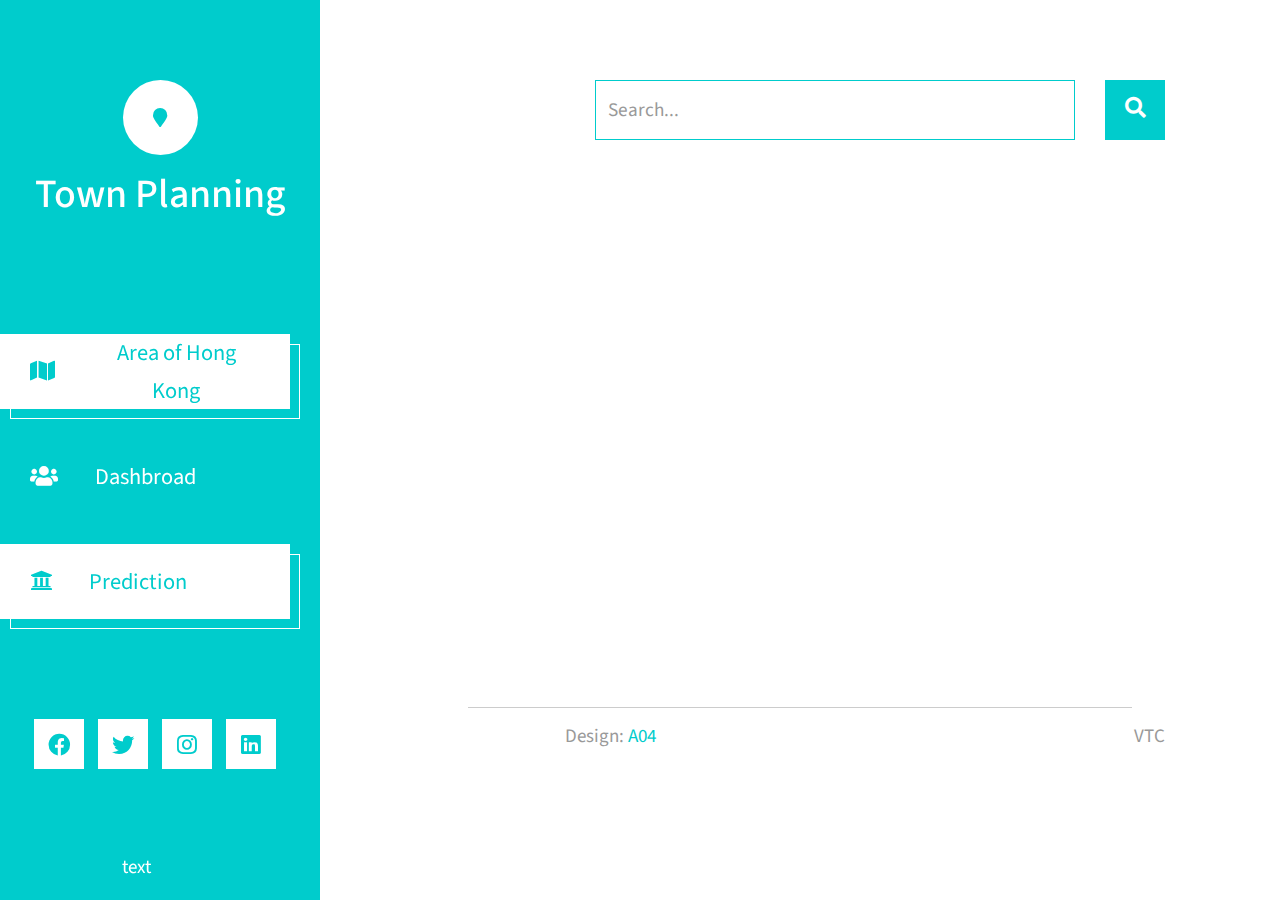
==== index.html @ 3baeec07 "1st version" ====
<!DOCTYPE html>
<html lang="en">
<head>
	<meta charset="UTF-8">
	<meta name="viewport" content="width=device-width, initial-scale=1.0">
	<title>Town Planning</title>
	<link rel="stylesheet" href="fontawesome/css/all.min.css"> <!-- https://fontawesome.com/ -->
	<link href="https://fonts.googleapis.com/css2?family=Source+Sans+Pro&display=swap" rel="stylesheet"> <!-- https://fonts.google.com/ -->
    <link href="css/bootstrap.min.css" rel="stylesheet">
    <link href="css/templatemo-xtra-blog.css" rel="stylesheet">

</head>
<body>
	<header class="tm-header" id="tm-header">
        <div class="tm-header-wrapper">
            <button class="navbar-toggler" type="button" aria-label="Toggle navigation">
                <i class="fas fa-bars"></i>
            </button>
            <div class="tm-site-header">
                <div class="mb-3 mx-auto tm-site-logo"><i class="fa fa-map-marker"></i></div>          
                <h1 class="text-center">Town Planning</h1>
            </div>
            <nav class="tm-nav" id="tm-nav">            
                <ul>
                    <li class="tm-nav-item active"><a href="index.html" class="tm-nav-link">
                        <i class="fas fa-map"></i>
                        Area of Hong Kong
                    </a></li>
                    <li class="tm-nav-item "><a href="Popluation.html" class="tm-nav-link">
                        <i class="fas fa-users"></i>
                        Dashbroad
                    </a></li>
                    <li class="tm-nav-item active"><a href="Prediction.html" class="tm-nav-link">
                        <i class="fas fa-university"></i>
                        Prediction
                    </a></li>
                </ul>
            </nav>
            <div class="tm-mb-65">
                <a rel="nofollow" href="https://fb.com/templatemo" class="tm-social-link">
                    <i class="fab fa-facebook tm-social-icon"></i>
                </a>
                <a href="https://twitter.com" class="tm-social-link">
                    <i class="fab fa-twitter tm-social-icon"></i>
                </a>
                <a href="https://instagram.com" class="tm-social-link">
                    <i class="fab fa-instagram tm-social-icon"></i>
                </a>
                <a href="https://linkedin.com" class="tm-social-link">
                    <i class="fab fa-linkedin tm-social-icon"></i>
                </a>
            </div>
            <p class="tm-mb-80 pr-5 text-white">
                text
            </p>
        </div>
    </header>
    <div class="container-fluid">
        <main class="tm-main">
            <!-- Search form -->
            <div class="row tm-row">
                <div class="col-12">
                    <form method="GET" class="form-inline tm-mb-80 tm-search-form">                
                        <input class="form-control tm-search-input" name="query" type="text" placeholder="Search..." aria-label="Search">
                        <button class="tm-search-button" type="submit">
                            <i class="fas fa-search tm-search-icon" aria-hidden="true"></i>
                        </button>                                
                    </form>
                </div>                
            </div>

            <!-- Map -->
    <div class="row tm-row">
                <div class="gmap_canvas">
                    <iframe width="100%" height="600" id="gmap_canvas"
                        src="https://www.google.com/maps/embed?pb=!1m18!1m12!1m3!1d3691.2453771255277!2d114.25159676713852!3d22.306557896246964!2m3!1f0!2f0!3f0!3m2!1i1024!2i768!4f13.1!3m3!1m2!1s0x340403efc96dcf71%3A0x155421d8c0f5fab8!2z6aaZ5riv55-l5bCI6Kit6KiI5a246Zmi!5e0!3m2!1szh-TW!2shk!4v1664005433437!5m2!1szh-TW!2shk"
                        frameborder="0" scrolling="no" marginheight="0" marginwidth="0"></iframe>
                </div>
            </div>        
                                  
            <footer class="row tm-row">
                <hr class="col-10">
                <div class="col-md-6 col-12 tm-color-gray">
                    Design: <a rel="nofollow" target="_parent" href="https://templatemo.com" class="tm-external-link">A04</a>
                </div>
                <div class="col-md-6 col-12 tm-color-gray tm-copyright">
                    VTC
                </div>
            </footer>
        </main>
    </div>
    <script src="js/jquery.min.js"></script>
    <script src="js/templatemo-script.js"></script>
</body>
</html>
---- css/templatemo-xtra-blog.css ----
html { overflow-x: hidden; }

body {
    margin: 0;
    padding: 0;
    font-family: 'Source Sans Pro', sans-serif;
    font-size: 19px;
    line-height: 2em;
    overflow-x: hidden;
}

p, span { color: #999; }
hr { 
    border-top-color: #CCC; 
    margin-top: 10px;
    margin-bottom: 10px;
}
.form-control::-webkit-input-placeholder { color: #999; }  
.form-control:-ms-input-placeholder { color: #999; }  
.form-control::placeholder { color: #999; }

.tm-header {
    background-color: #0CC;
    color: white;
    
    position: fixed;
    top: 0;
    left: 0;
    bottom: 0;
    z-index: 100;
    width: 400px;
    overflow-y: visible;     
}

.tm-header-wrapper {
    overflow-y: scroll;
    scrollbar-width: none;
    -ms-overflow-style: none;
    padding: 30px;
    width: 100%;
    height: 100%; 
}

.tm-header-wrapper::-webkit-scrollbar {
    width: 0;
    height: 0;
}

.tm-site-header {
    margin-top: 50px;
    margin-bottom: 115px;
}

.tm-site-logo {
    width: 75px;
    height: 75px;
    border-radius: 50%;
    background-color: white;    
    display: flex;
    align-items: center;
    justify-content: center;
}

.tm-site-logo i { color: #0CC; }

.tm-main {
    margin-left: 400px;
    padding: 80px 100px 25px;
}

.tm-post { max-width: 470px; }

.tm-row {
    max-width: 980px;
    justify-content: space-between;
}

.tm-nav { margin-bottom: 100px; }

.tm-nav-item {
    list-style: none;
    margin-bottom: 30px;
}

.tm-nav-link {
    color: white;
    background-color: transparent;
    height: 75px;
    width: 100%;
    max-width: 300px;    
    display: flex;
    align-items: center;
    font-size: 1.4rem;
    padding: 30px;
}

.tm-nav-item:hover .tm-nav-link,
.tm-nav-item.active .tm-nav-link
 {
    color: #0CC;
    background-color: white;
    text-decoration: none;
}

.tm-nav ul { position: relative; }

.tm-nav-item:hover:after,
.tm-nav-item.active:after {
    content: '';
    width: 100%;
    max-width: 300px;    
    height: 75px;
    display: block;
    border: 1px solid white;
    margin-left: 10px;
    margin-top: -65px;
    position: absolute;
    z-index: -1000;
}

.tm-nav-link i { margin-right: 37px; }

ul { 
    margin: 0; 
    padding: 0;
}

.tm-nav { margin-left: -30px; }

.tm-social-link {
    display: inline-block;
    background-color: white;    
    font-size: 1.4rem;
    width: 50px;
    height: 50px;
    text-align: center;
    padding-top: 8px; 
    margin-right: 15px;   
    margin-bottom: 15px;
}

.tm-social-icon { 
    color: #0CC;    
    transition: all 0.3s ease;
}

.tm-social-link:hover .tm-social-icon.fa-facebook { color: #3b5998; }
.tm-social-link:hover .tm-social-icon.fa-twitter { color: #00acee; }
.tm-social-link:hover .tm-social-icon.fa-instagram { color: #3f729b; }
.tm-social-link:hover .tm-social-icon.fa-linkedin { color: #0e76a8; }
.navbar-toggler { display: none; }

.tm-search-form {
    display: flex;
    align-items: center;
    justify-content: flex-end;
}

@property --percent {
    syntax: "<number>";
    initial-value: 0;
    inherits: false;
  }
  @property --temp {
    syntax: "<number>";
    initial-value: 0;
    inherits: false;
  }
  @property --v1 {
    syntax: "<integer>";
    initial-value: 0;
    inherits: false;
  }
  @property --v2 {
    syntax: "<integer>";
    initial-value: 0;
    inherits: false;
  }
  
  #number_animation {
    font: 800 40px monospace;
    padding: 2rem;
    transition: --percent 1s;
    --temp: calc(var(--percent) * 100);
    --v1: max(var(--temp) - 0.5, 0);
    --v2: max((var(--temp) - var(--v1)) * 100 - 0.5, 0);
    counter-reset: v1 var(--v1) v2 var(--v2);
  }
  #number_animation::before {
    content: counter(v1) "." counter(v2, decimal-leading-zero) "%";
  }

.form-inline .form-control.tm-search-input {
    display: block;
    height: 60px;
    width: 480px;
    margin-right: 30px;
    border-radius: 0;
    border-color: #0CC;
    font-size: 1.2rem;
}

.tm-search-button {
    width: 60px;
    height: 60px;
    border: none;
    background-color: #0CC;
    transition: all 0.3s ease;
}

.tm-search-button:hover { background-color: #09b6b6; }

.tm-search-icon {
    color: white;
    font-size: 1.3rem;
}

.tm-post-link {
    display: block;
    position: relative;
	cursor: pointer;
}

.tm-post-link-inner {
    overflow: hidden;
    background: #3085a3;
}

.tm-post-link img {
    position: relative;
	display: block;
	min-height: 100%;
	max-width: 100%;
	opacity: 0.8;
}

.effect-lily img {
	max-width: none;
	width: -webkit-calc(100% + 50px);
	width: calc(100% + 50px);
	opacity: 0.7;
	-webkit-transition: opacity 0.35s, -webkit-transform 0.35s;
	transition: opacity 0.35s, transform 0.35s;
	-webkit-transform: translate3d(-40px,0, 0);
	transform: translate3d(-40px,0,0);
}

.effect-lily:hover img { opacity: 1; }

.effect-lily:hover img {
    -webkit-transform: translate3d(0,0,0);
	transform: translate3d(0,0,0);
}

.tm-post { margin-bottom: 75px; }

.tm-new-badge {
    top: 25px;
    right: -10px;
    background-color: #0CC;
    color: white;
    padding: 5px 20px;
}

.tm-post-title {
    font-size: 1.7rem;
    transition: all 0.3s ease;
}

.tm-h3 {
    font-size: 1.3rem;
    color: #999;
}

.tm-post-link:hover .tm-post-title { color: #0CC; }

.tm-btn {
    display: inline-block;
    border-radius: 5px;
    font-size: 1.3rem;
    transition: all 0.3s ease;
}

.tm-btn-primary {    
    background-color: #0CC;
    color: white;  
    padding: 8px 43px;
    border: none;
}

.tm-btn-small { padding: 8px 33px; }

.tm-btn-primary:hover {
    background-color: #09b6b6;
    color: white;
}

.tm-paging-nav ul li {
    list-style: none;
    display: inline-block;
    margin-right: 10px;
}

.tm-paging-nav ul li:last-child { margin-right: 0; }

.tm-paging-link {
    background-color: #F0F0F0;
    color: #999;
    width: 50px;
    height: 50px;
    display: flex;
    align-items: center;
    justify-content: center;    
}

.tm-paging-item .tm-paging-link:hover,
.tm-paging-item.active .tm-paging-link {
    background-color: #0CC;
    color: white;
}

.tm-btn.disabled {
    background-color: #F0F0F0;
    color: #999;
    cursor: not-allowed;
}

.tm-external-link { color: #0CC; }
.tm-external-link:hover { color: #09b6b6; }

.tm-paging-wrapper {
    display: flex;
    justify-content: flex-end;
    align-items: center;
}

.tm-prev-next-wrapper,
.tm-paging-wrapper {
    flex: 0 0 50%;
    max-width: 50%;
    padding-left: 15px;
    padding-right: 15px;
}

.tm-copyright { text-align: right; }

/* Single Post page */
hr.tm-hr-primary { border-top: 5px solid #0CC; }

video {
    width: 100%;
    height: auto;
}

.tm-comment {
    display: flex;
    align-items: flex-start;
}

.tm-comment-figure {
    margin-top: 10px;
    margin-right: 30px;
}

.tm-comment-reply { padding-left: 37px; }

.form-control {
    height: 45px;
    border-color: #0CC;
    border-radius: 0;
}

.tm-comment-form { max-width: 360px; }
.tm-category-list { list-style-type: none; }
figure { margin: 0; }
figcaption { line-height: 1.4; }

.tm-post-full { max-width: 600px; }

.tm-post-sidebar {
    max-width: 280px;
    margin-left: auto;
    margin-right: 0;
}

.tm-pt-20 { padding-top: 20px; }
.tm-pt-30 { padding-top: 30px; }
.tm-pt-45 { padding-top: 45px; }
.tm-pt-60 { padding-top: 60px; }
.tm-mb-40 { margin-bottom: 40px; }
.tm-mb-45 { margin-bottom: 45px; }
.tm-mb-55 { margin-bottom: 55px; }
.tm-mb-60 { margin-bottom: 60px; }
.tm-mb-65 { margin-bottom: 65px; }
.tm-mb-75 { margin-bottom: 75px; }
.tm-mb-80 { margin-bottom: 80px; }
.tm-mb-120 { margin-bottom: 120px; }
.tm-mt-40 { margin-top: 40px; }
.tm-mt-100 { margin-top: 100px; }
.tm-mr-20 { margin-right: 20px; }
.tm-color-primary, span.tm-color-primary { color: #099; }
a.tm-color-gray, .tm-color-gray { color: #999; }
a.tm-color-gray:hover { color: #099; }
.tm-bg-gray { background-color: #F3F4F5; }
button:focus { outline: none; }
a:hover { 
    text-decoration: none; 
    color: #048c8c;
}

a:hover figcaption { color: #056767; }
.img-thumbnail { max-width: none; }
.tm-about-pad { padding: 40px 35px; }
.tm-person { max-width: 430px; }
.tm-line-height-short { line-height: 1.8; }

.gmap_canvas {
    overflow:hidden;
    background:none!important;
    height:477px;
    width:100%;
}

.tm-social-links li { 
    list-style: none; 
    display: inline-block;
}

.tm-social-links li a {
    display: block;
    color: white;
    background-color: #0CC;
    width: 45px;
    height: 45px;    
    margin-right: 15px;    
}

.tm-social-links li a i { transition: all 0.3s ease; }
.tm-social-links li a:hover i.fa-facebook { color: #3b5998; }
.tm-social-links li a:hover i.fa-twitter { color: #00acee; }
.tm-social-links li a:hover i.fa-youtube { color: #c4302b; }
.tm-social-links li a:hover i.fa-instagram { color: #3f729b; }

.tm-contact-right { padding-left: 55px; }
.tm-contact-form { max-width: 488px; }

.tm-contact-form input,
.tm-contact-form textarea {
    max-width: 360px;
}

.tm-contact-form label { font-size: 1.4rem; }
.tm-contact-form .form-group { display: flex; }

body, html {
    height: 100%;
    text-align: center;
}

#prediction1 {
    margin-bottom: 20px;
    padding: 50px 50px 50px 50px;
    border-radius:10px;
    background-color: whitesmoke;
    box-shadow: 10px 5px 5px;
    display: flex;
    justify-content: center;
    align-items: center;
}


#prediction2 {
    margin-bottom: 20px;
    padding: 30px 30px 30px 30px;
    border-radius:10px;
    background-color: whitesmoke;
    box-shadow: 10px 5px 5px;
    display: flex;
    flex-direction: row;
    justify-content: space-between;
    align-items: center;
}


.dropdown{
    display: flex;
    justify-content: space-between;
}

#botton{
    margin-top: 200px;
    text-align: center;
    cursor: pointer;
    outline: none;
    background-color: #04AA6D;
    border: none;
    border-radius: 15px;
    box-shadow: 0 9px #999;
    border-radius: 5px;
    background-color: rgb(216, 216, 216);
    width: 100px;
    color: black;
}

#botton:active {
    box-shadow: 0 5px #666;
    transform: translateY(4px);
  }

#prediction3 {
    margin-bottom: 20px;
    padding: 50px 50px 50px 50px;
    border-radius:10px;
    background-color: whitesmoke;
    box-shadow: 10px 5px 5px;
    display: flex;
    justify-content: center;
    align-items: center;
}


.loader-wrapper {
    float:left;
    width: 100%;
    height: 100%;
    position:static;
    top: 0;
    left: 0;
    background-color: #242f3f;
    padding: 400px 400px 400px 400px;
    display:none;
    justify-content: center;
    align-items: center;
}

.loader {
  display: inline-block;
  width: 30px;
  height: 30px;
  position: relative;
  border: 4px solid #Fff;
  top: 50%;
  animation: loader 2s infinite ease;
}

.loader-inner {
  vertical-align: top;
  display: inline-block;
  width: 100%;
  background-color: #fff;
  animation: loader-inner 2s infinite ease-in;
}

@keyframes loader {
  0% {
    transform: rotate(0deg);
  }
  
  25% {
    transform: rotate(180deg);
  }
  
  50% {
    transform: rotate(180deg);
  }
  
  75% {
    transform: rotate(360deg);
  }
  
  100% {
    transform: rotate(360deg);
  }
}

@keyframes loader-inner {
  0% {
    height: 0%;
  }
  
  25% {
    height: 0%;
  }
  
  50% {
    height: 100%;
  }
  
  75% {
    height: 100%;
  }
  
  100% {
    height: 0%;
  }
}

@media (max-width: 1540px) {
    .tm-header { width: 320px; }

    .tm-main {
        margin-left: 320px;
        width: calc(100% - 320px);
    }
}

@media (max-width: 1300px) {
    .tm-about-col {
        flex: 0 0 100%;
        max-width: 100%;
        margin-bottom: 30px;
    }
}

@media (max-width: 1288px) {
    .tm-social-link { margin-right: 10px; }
}

@media (max-width: 1199px) {
    .tm-post-sidebar { max-width: 440px; }
    .form-inline .form-control.tm-search-input { width: 420px; }
}

@media (max-width: 1086px) {
    .form-inline .form-control.tm-search-input {
        width: 80%;
        margin-right: 15px;
    }
}

/* Hide sidebar */
@media (max-width: 991px) {
    .tm-header {
        width: 320px;
        left: -320px;        
        transition: all 0.3s ease;
    }

    .tm-header.show { left: 0; }
    .tm-header-wrapper { padding: 15px; }

    .navbar-toggler {
        display: block;
        position: fixed;
        left: 0;
        top: 0;
        background-color: rgba(56, 204, 204, 0.75);
        color: white;
        padding: 10px 15px;
        transition: all 0.3s ease;
        border-radius: 0;
        top: 5px;
    }

    .tm-header.show .navbar-toggler { left: 320px; }

    .tm-main {
        margin-left: 0;
        padding: 50px 40px;
        width: 100%;
    }

    .tm-post-sidebar {
        margin-left: 0;
        margin-right: auto;
    }

    .tm-person-col { width: 50%; }
    .tm-person { flex-direction: row; }

    .tm-contact-left {
        flex: 0 0 58.333333%;
        max-width: 58.333333%;
    }

    .tm-contact-right {
        flex: 0 0 41.666667%;
        max-width: 41.666667%;
    }

    .tm-post-full { max-width: none; }
}

@media (max-width: 767px) {
    .form-inline .form-control.tm-search-input {
        width: 70%;
        max-width: 375px;
        margin-right: 15px;
    }

    .tm-search-form { justify-content: flex-start; }
    .tm-main { padding: 60px 10px; }

    .tm-prev-next-wrapper,
    .tm-paging-wrapper {
        flex: 0 0 100%;
        max-width: 100%;
    }

    .tm-paging-wrapper { 
        margin-top: 50px; 
        justify-content: flex-start;
    }

    .tm-copyright { text-align: left; }
}

@media (max-width: 1199px) and (min-width: 992px) {
    .tm-person-col,
    .tm-contact-left,
    .tm-contact-right {
        flex: 0 0 100%;
        max-width: 100%;
    }

    .tm-contact-right { padding-left: 15px; }

    .tm-post-col,
    .tm-aside-col {
        flex: 0 0 100%;
        max-width: 100%;
    }

    .tm-post-sidebar {
        margin-left: 0;
        margin-right: auto;
    }
}

@media (max-width: 709px) {
    .tm-person-col { width: 100%; }
}

@media (max-width: 991px) and (min-width: 826px) {
    .tm-about-col {
        flex: 0 0 33.3333%;
        max-width: 33.3333%;
    }

    .tm-person { flex-direction: row; }
}

@media (max-width: 630px) {
    .tm-contact-left,
    .tm-contact-right {
        flex: 0 0 100%;
        max-width: 100%;
    }

    .tm-contact-right { padding-left: 15px; }
}

@media (max-width: 575px) {
    .tm-contact-form input, 
    .tm-contact-form textarea {
        max-width: 100%;
    }
}

@media (max-width: 480px) {
    .tm-person-col { width: 100%; }
    .tm-person { flex-direction: row; }
}

@media (max-width: 380px) {
    .tm-person img { max-width: 120px; }
}
**login

.divider:after,
.divider:before {
content: "";
flex: 1;
height: 1px;
background: #eee;
}
.h-custom {
height: calc(100% - 73px);
}
@media (max-width: 450px) {
.h-custom { 
height: 100%;
}
}
 
**reg

.gradient-custom-3 {
    /* fallback for old browsers */
    background: #84fab0;
    
    /* Chrome 10-25, Safari 5.1-6 */
    background: -webkit-linear-gradient(to right, rgba(132, 250, 176, 0.5), rgba(143, 211, 244, 0.5));
    
    /* W3C, IE 10+/ Edge, Firefox 16+, Chrome 26+, Opera 12+, Safari 7+ */
    background: linear-gradient(to right, rgba(132, 250, 176, 0.5), rgba(143, 211, 244, 0.5))
    }
    .gradient-custom-4 {
    /* fallback for old browsers */
    background: #84fab0;
    
    /* Chrome 10-25, Safari 5.1-6 */
    background: -webkit-linear-gradient(to right, rgba(132, 250, 176, 1), rgba(143, 211, 244, 1));
    
    /* W3C, IE 10+/ Edge, Firefox 16+, Chrome 26+, Opera 12+, Safari 7+ */
    background: linear-gradient(to right, rgba(132, 250, 176, 1), rgba(143, 211, 244, 1))
    }
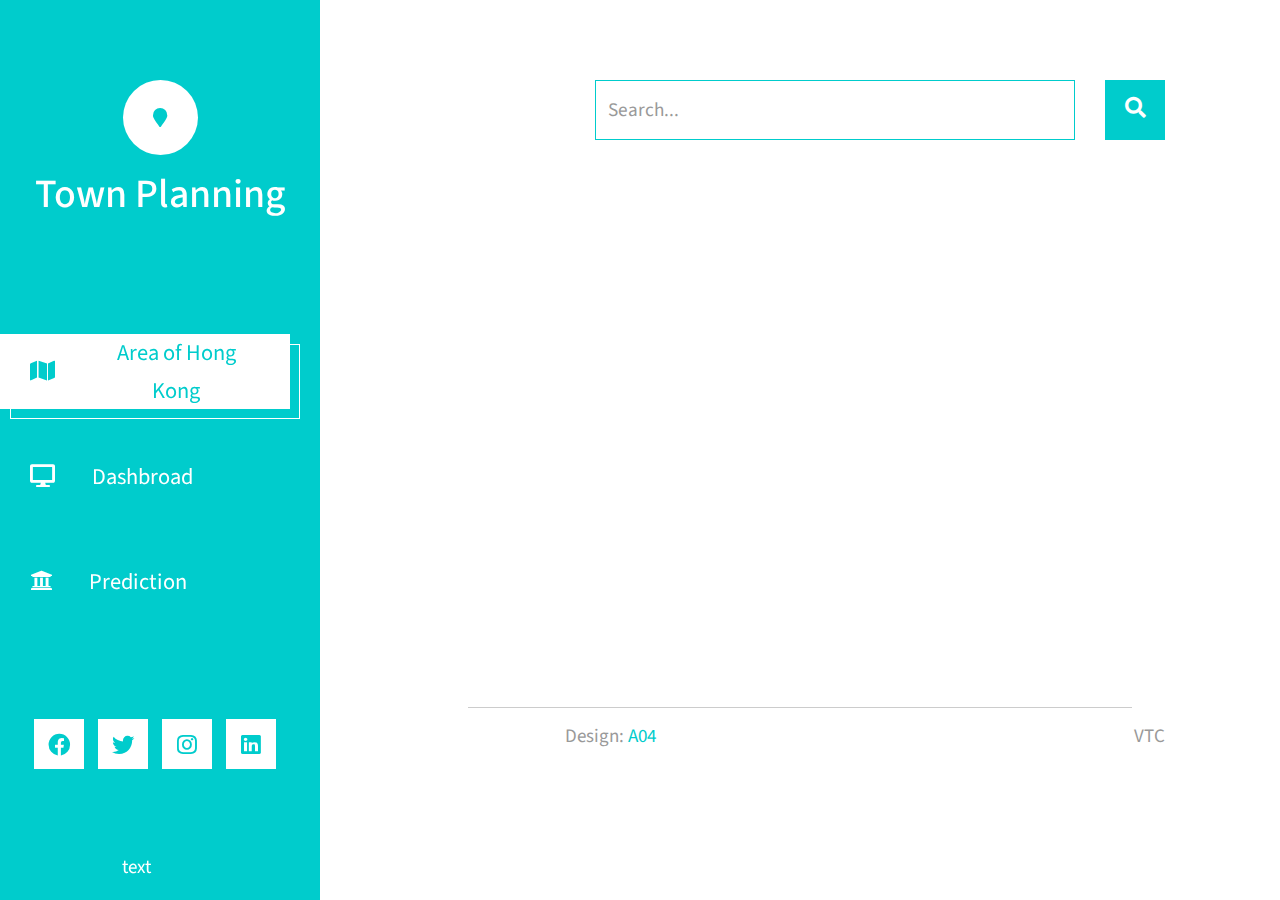
==== commit d2ac28a9: "version 2" ====
--- a/index.html
+++ b/index.html
@@ -26,11 +26,11 @@
                         <i class="fas fa-map"></i>
                         Area of Hong Kong
                     </a></li>
-                    <li class="tm-nav-item "><a href="Popluation.html" class="tm-nav-link">
-                        <i class="fas fa-users"></i>
+                    <li class="tm-nav-item"><a href="Dashbroad.html" class="tm-nav-link">
+                        <i class="fas fa-desktop"></i>
                         Dashbroad
                     </a></li>
-                    <li class="tm-nav-item active"><a href="Prediction.html" class="tm-nav-link">
+                    <li class="tm-nav-item"><a href="Prediction.html" class="tm-nav-link">
                         <i class="fas fa-university"></i>
                         Prediction
                     </a></li>
@@ -72,9 +72,8 @@
             <!-- Map -->
     <div class="row tm-row">
                 <div class="gmap_canvas">
-                    <iframe width="100%" height="600" id="gmap_canvas"
-                        src="https://www.google.com/maps/embed?pb=!1m18!1m12!1m3!1d3691.2453771255277!2d114.25159676713852!3d22.306557896246964!2m3!1f0!2f0!3f0!3m2!1i1024!2i768!4f13.1!3m3!1m2!1s0x340403efc96dcf71%3A0x155421d8c0f5fab8!2z6aaZ5riv55-l5bCI6Kit6KiI5a246Zmi!5e0!3m2!1szh-TW!2shk!4v1664005433437!5m2!1szh-TW!2shk"
-                        frameborder="0" scrolling="no" marginheight="0" marginwidth="0"></iframe>
+
+                    <iframe width="1000" height="1000" src="https://datastudio.google.com/embed/reporting/e0b8bd77-8796-43e1-b593-70d76a8979d5/page/T2b7C" frameborder="0" style="border:0" allowfullscreen></iframe>
                 </div>
             </div>        
                                   
--- a/css/templatemo-xtra-blog.css
+++ b/css/templatemo-xtra-blog.css
@@ -458,6 +458,11 @@
     text-align: center;
 }
 
+#structure{
+    display: flex;
+    flex-direction: row;
+}
+
 #prediction1 {
     margin-bottom: 20px;
     padding: 50px 50px 50px 50px;
@@ -482,14 +487,21 @@
     align-items: center;
 }
 
+#dataset_select
 
 .dropdown{
-    display: flex;
+    display: inline-block;
     justify-content: space-between;
-}
-
-#botton{
+    flex-direction: col;
+}
+
+.aaa{
+    border-style: solid;
+}
+
+.botton{
     margin-top: 200px;
+    margin-left: 400px;
     text-align: center;
     cursor: pointer;
     outline: none;
@@ -519,6 +531,9 @@
     align-items: center;
 }
 
+#checkbox{
+    float: left;
+}
 
 .loader-wrapper {
     float:left;
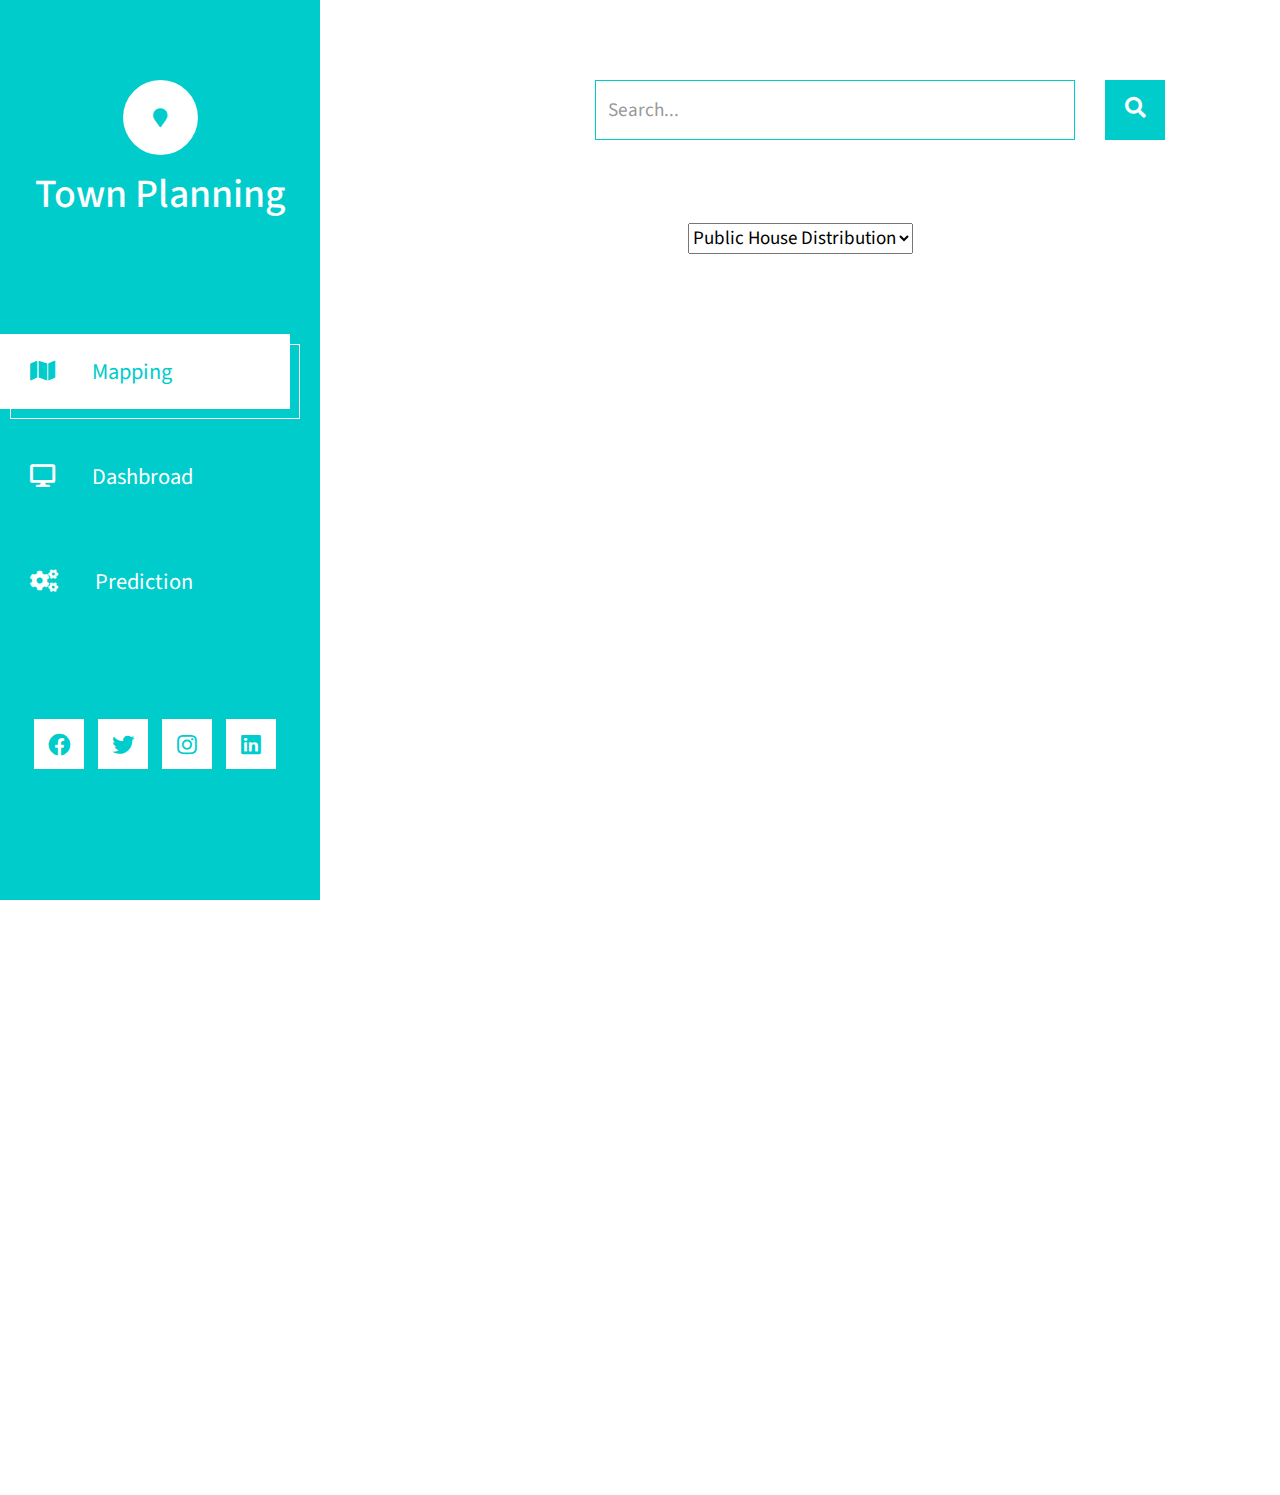
==== commit 83f50165: "Final" ====
--- a/index.html
+++ b/index.html
@@ -24,14 +24,14 @@
                 <ul>
                     <li class="tm-nav-item active"><a href="index.html" class="tm-nav-link">
                         <i class="fas fa-map"></i>
-                        Area of Hong Kong
+                        Mapping
                     </a></li>
                     <li class="tm-nav-item"><a href="Dashbroad.html" class="tm-nav-link">
                         <i class="fas fa-desktop"></i>
                         Dashbroad
                     </a></li>
                     <li class="tm-nav-item"><a href="Prediction.html" class="tm-nav-link">
-                        <i class="fas fa-university"></i>
+                        <i class="fas fa-cogs"></i>
                         Prediction
                     </a></li>
                 </ul>
@@ -50,9 +50,7 @@
                     <i class="fab fa-linkedin tm-social-icon"></i>
                 </a>
             </div>
-            <p class="tm-mb-80 pr-5 text-white">
-                text
-            </p>
+
         </div>
     </header>
     <div class="container-fluid">
@@ -70,21 +68,26 @@
             </div>
 
             <!-- Map -->
-    <div class="row tm-row">
+            <select id ="fff">
+                <option>Public House Distribution</option>
+                <option>Nursing House</option>
+                <option>Population</option>
+                <option>Restaurant</option>
+                <option>Nursing House</option>
+            </select><br>
+    <div>
+
+        <div class ="ppp">
+            <iframe width="800" height="600" src="https://datastudio.google.com/embed/reporting/4a84343a-ca73-4f09-8b6d-583517784abc/page/lef7C" frameborder="0" style="border:0" allowfullscreen></iframe>
+        </div>
                 <div class="gmap_canvas">
-
-                    <iframe width="1000" height="1000" src="https://datastudio.google.com/embed/reporting/e0b8bd77-8796-43e1-b593-70d76a8979d5/page/T2b7C" frameborder="0" style="border:0" allowfullscreen></iframe>
+                     <iframe width="800" height="600" src="https://datastudio.google.com/embed/reporting/4c7a2ef7-ef53-43ac-98c6-122ba14c6c81/page/mif7C" frameborder="0" style="border:0" allowfullscreen></iframe>
                 </div>
             </div>        
                                   
             <footer class="row tm-row">
                 <hr class="col-10">
-                <div class="col-md-6 col-12 tm-color-gray">
-                    Design: <a rel="nofollow" target="_parent" href="https://templatemo.com" class="tm-external-link">A04</a>
-                </div>
-                <div class="col-md-6 col-12 tm-color-gray tm-copyright">
-                    VTC
-                </div>
+
             </footer>
         </main>
     </div>
--- a/css/templatemo-xtra-blog.css
+++ b/css/templatemo-xtra-blog.css
@@ -458,18 +458,13 @@
     text-align: center;
 }
 
-#structure{
-    display: flex;
-    flex-direction: row;
-}
-
 #prediction1 {
     margin-bottom: 20px;
     padding: 50px 50px 50px 50px;
     border-radius:10px;
     background-color: whitesmoke;
     box-shadow: 10px 5px 5px;
-    display: flex;
+    display: none;
     justify-content: center;
     align-items: center;
 }
@@ -481,27 +476,35 @@
     border-radius:10px;
     background-color: whitesmoke;
     box-shadow: 10px 5px 5px;
-    display: flex;
-    flex-direction: row;
+    display: none;
+    flex-direction: col;
     justify-content: space-between;
     align-items: center;
 }
 
-#dataset_select
+#cccc{
+    align-items: left;
+    text-align: left;
+}
 
 .dropdown{
-    display: inline-block;
+    display: flex;
     justify-content: space-between;
-    flex-direction: col;
-}
-
-.aaa{
-    border-style: solid;
-}
-
-.botton{
+}
+#sss{
+    text-align: left;
+}
+.ppp{
+    padding-bottom: 100px;
+}
+
+#xxx{
+    display: flex;
+    justify-content: space-between;
+}
+
+#botton{
     margin-top: 200px;
-    margin-left: 400px;
     text-align: center;
     cursor: pointer;
     outline: none;
@@ -526,17 +529,21 @@
     border-radius:10px;
     background-color: whitesmoke;
     box-shadow: 10px 5px 5px;
-    display: flex;
+    display: none;
     justify-content: center;
     align-items: center;
 }
 
-#checkbox{
-    float: left;
+.checkbox{
+    display: flex;
+    flex-direction: col;
+}
+
+.aaaaa {
+    padding-right: 40px;
 }
 
 .loader-wrapper {
-    float:left;
     width: 100%;
     height: 100%;
     position:static;
@@ -544,7 +551,7 @@
     left: 0;
     background-color: #242f3f;
     padding: 400px 400px 400px 400px;
-    display:none;
+    display: none;
     justify-content: center;
     align-items: center;
 }
